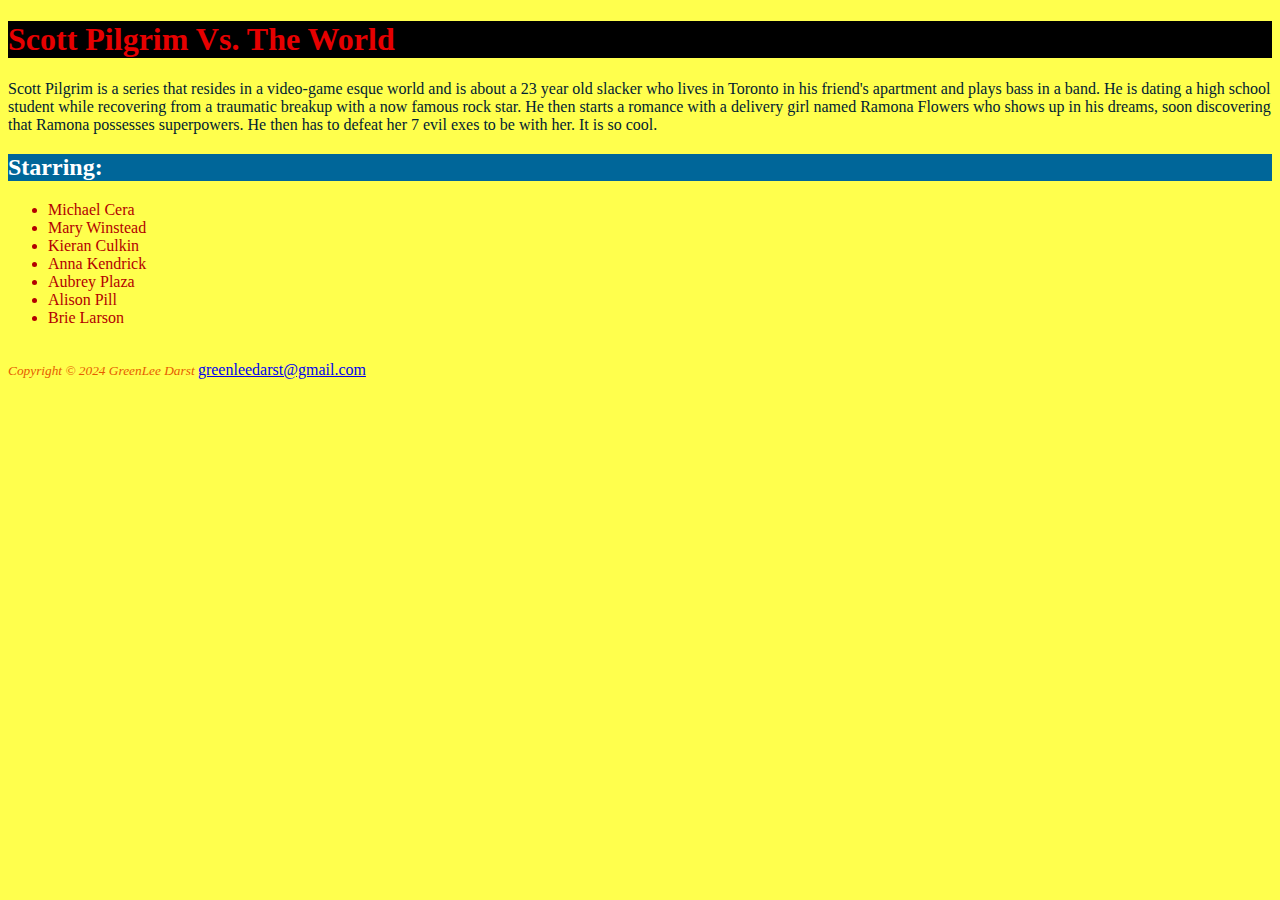
==== index.html @ 92242d01 "Add files via upload" ====
<!DOCTYPE html>
<html lang="en">
<head>
<title>GreenLee's Favorite Movie</title>
<link href="style.css" rel="stylesheet" type="text/css">
<meta charset="UTF-8">
<meta name="viewport" content="width=device-width,initial-scale=1.0">
</head>
<body>

<header>
<h1>Scott Pilgrim Vs. The World</h1>
</header>

<nav>

</nav>

<main>
    <p>Scott Pilgrim is a series that resides in a video-game esque world and is about a 23 year old slacker who lives in Toronto in his friend's apartment and plays bass in a band. He is dating a high school student while recovering from a traumatic breakup with a now famous rock star. He then starts a romance with a delivery girl named Ramona Flowers who shows up in his dreams, soon discovering that Ramona possesses superpowers. He then has to defeat her 7 evil exes to be with her. It is so cool.</p>
    <h2><b>Starring:</b></h2>
        <ul>
            <li>Michael Cera</li>
            <li>Mary Winstead</li>
            <li>Kieran Culkin</li>
            <li>Anna Kendrick</li>
            <li>Aubrey Plaza</li>
            <li>Alison Pill</li>
            <li>Brie Larson</li>
        </ul>
</main>
<br>

<footer>
    <small><i>Copyright &copy; 2024 GreenLee Darst </i></small>
    <a href="greenleedarst@gmail.com">greenleedarst@gmail.com</a>
</footer>
</body>
</html>
---- style.css ----
body{background-color: #ffff4d;
    color: #002233;
}
header{background-color: #000000;
    color: #e60000;
}
nav{background-color: #bbdefb;
}
h2{background-color: #006699;
    color: #ffffff;
}
ul{color: #b30000;
}





footer{color: #e65c00;
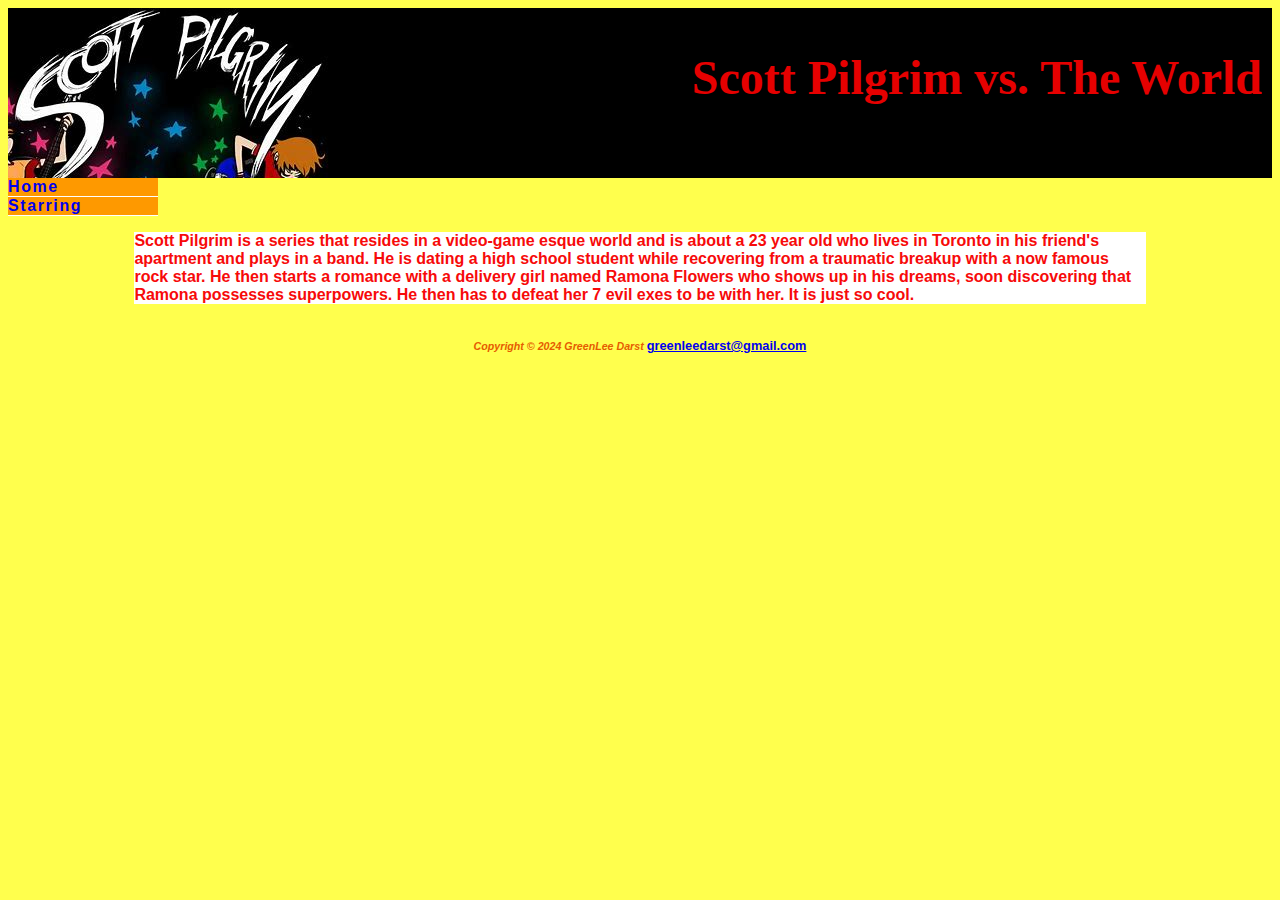
==== commit 466ff926: "Add files via upload" ====
--- a/index.html
+++ b/index.html
@@ -9,26 +9,22 @@
 <body>
 
 <header>
-<h1>Scott Pilgrim Vs. The World</h1>
+<h1>Scott Pilgrim vs. The World</h1>
 </header>
 
 <nav>
+    <ul>
+        <li><a href="index.html">Home</a></li>
+        <li><a href="starring.html">Starring</a></li>
+        
+    </ul>
+</nav>
+<div id="wrapper">
+<main>
+    <p>Scott Pilgrim is a series that resides in a video-game esque world and is about a 23 year old who lives in Toronto in his friend's apartment and plays in a band. He is dating a high school student while recovering from a traumatic breakup with a now famous rock star. He then starts a romance with a delivery girl named Ramona Flowers who shows up in his dreams, soon discovering that Ramona possesses superpowers. He then has to defeat her 7 evil exes to be with her. It is just so cool.</p>
 
-</nav>
-
-<main>
-    <p>Scott Pilgrim is a series that resides in a video-game esque world and is about a 23 year old slacker who lives in Toronto in his friend's apartment and plays bass in a band. He is dating a high school student while recovering from a traumatic breakup with a now famous rock star. He then starts a romance with a delivery girl named Ramona Flowers who shows up in his dreams, soon discovering that Ramona possesses superpowers. He then has to defeat her 7 evil exes to be with her. It is so cool.</p>
-    <h2><b>Starring:</b></h2>
-        <ul>
-            <li>Michael Cera</li>
-            <li>Mary Winstead</li>
-            <li>Kieran Culkin</li>
-            <li>Anna Kendrick</li>
-            <li>Aubrey Plaza</li>
-            <li>Alison Pill</li>
-            <li>Brie Larson</li>
-        </ul>
 </main>
+</div>
 <br>
 
 <footer>
--- a/style.css
+++ b/style.css
@@ -1,19 +1,58 @@
 body{background-color: #ffff4d;
     color: #002233;
+    font-family: Verdana, arial, sans-serif;
+    font-weight: bold;
+}
+#wrapper{
+    margin-left: auto;
+    margin-right: auto;
+    width: 80%;
+    min-width: 80px;
+    background-color: #ffffff;
+    color: #f70a0a;
 }
 header{background-color: #000000;
     color: #e60000;
+    font-size: 150%;
+    padding: 10px 10px 10px 150px;
+    height: 150px;
+    background-image: url(scottpilgrim.jpg);
+    background-repeat: no-repeat;
 }
-nav{background-color: #bbdefb;
+h1{float: right;
+    font-family: Cambria, Cochin, Georgia, Times, 'Times New Roman', serif;
+}
+
+nav{background-color: #FE9900;
+    text-decoration: none;
+    width: 150px;
+    font-weight: bold;
+    letter-spacing: 0.1em;
+}
+nav ul{
+    list-style: none;
+    margin: 0;
+    padding: 0;
 }
 h2{background-color: #006699;
     color: #ffffff;
+    font-family: 'Segoe UI', Tahoma, Geneva, Verdana, serif;
 }
 ul{color: #b30000;
+}
+nav a:visited{
+    color: #eaeaea;
+}
+nav a{
+    text-decoration: none;
+    background-color: ##FE9900;
+    border-bottom: 1px solid #FFFFFF;
+    display: block;
 }
 
 
 
-
-
-footer{color: #e65c00;+footer{color: #e65c00;
+        font-size: 80%;
+        text-align: center;
+}
